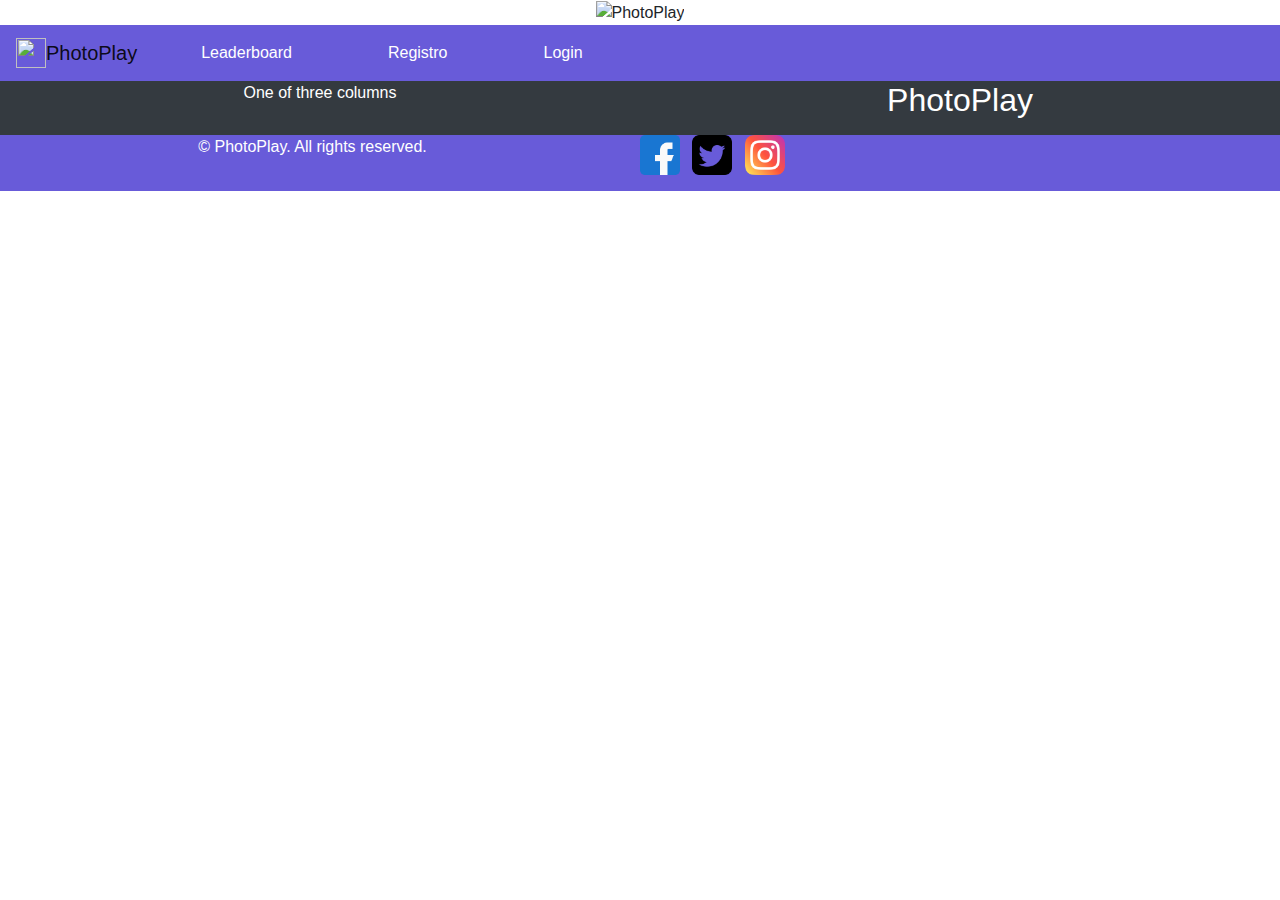
==== index.html @ 8ae7b1b5 "ygygfv" ====
<!DOCTYPE html>
<html lang="en">
<head>
    <meta charset="UTF-8">
    <meta name="viewport" content="width=device-width, initial-scale=1">
    <link rel="stylesheet" href="bootstrap/css/bootstrap.min.css">
    <link rel="preconnect" href="https://fonts.googleapis.com">
    <link rel="preconnect" href="https://fonts.gstatic.com" crossorigin>
    <link href="https://fonts.googleapis.com/css2?family=Jaro:opsz@6..72&display=swap" rel="stylesheet">
    <link rel="stylesheet" href="css/comun.css">
    <link rel="stylesheet" href="css/index.css">
</head>
<body class="text-center">

<header >
    <div class="logo">
        <img src="images/logo.png" alt="PhotoPlay">
    </div>
    <nav class="navbar navbar-expand-lg navbar-light" style="background-color: #685bd9;">
        
        <a class="navbar-brand" href="index.html"><img src="" width="30" height="30" class="d-inline-block align-top">PhotoPlay</a>
        <div clas="collapse navbar-collapse" id="navbarNav"></div>
            <ul class="navbar-nav mr-auto mt-2 mt-lg-0">
                
            
                <li class="nav-item px-5"><a class="text-white text-decoration-none"  href="leaderboard.html">Leaderboard</a></li>

                
                
                <li class="nav-item px-5"><a class="text-white text-decoration-none"  href="registro.html">Registro</a> </li>
                <li class="nav-item px-5"><a class="text-white text-decoration-none"  href="login.html">Login</a></li>
                
                
            </ul>
            <ul class="right">
                
            </ul>
        </div>
    </nav>
</header>
<main role="main" class="innercover">
    <div class="container-fluid bg-dark">
        <div class="row">
            <div class="col-md text-white">
              One of three columns
            </div>
            <div class="col-lg text-white">
              <h2>PhotoPlay</h2>
              <p></p>
            </div>
           
          </div>
    </div>

</main>

<footer class="footer bg-sucess text-center">
    <div class="row">
        <div class="col-md-6"><p>&copy; PhotoPlay. All rights reserved.</p></div>
        <ul class="list-inline footer-links">
            <li class="list-inline-item"><a href="#"><img width="40" height="40" src="/imagenes/facebook.png"></a></li>
            <li class="list-inline-item"><a href="#"><img width="40" height="40" src="/imagenes/signo-de-twitter.png"></a></li>
            <li class="list-inline-item"><a href="#"><img width="40" height="40" src="/imagenes/instagram.png"></a></li>
        </ul>
        
    </div>
</footer>
<script src="https://code.jquery.com/jquery-3.3.1.slim.min.js" integrity="sha384-q8i/X+965DzO0rT7abK41JStQIAqVgRVzpbzo5smXKp4YfRvH+8abtTE1Pi6jizo" crossorigin="anonymous"></script>
<script src="bootstrap/js/bootstrap.min.js"></script>

</body>
</html>
---- css/comun.css ----
.jaro {
  font-family: "Jaro", sans-serif;
  font-optical-sizing: auto;
  font-weight: 400;
  font-style: normal;
}

.footer{
  background-color: #685bd9;
  color:white;
  
}
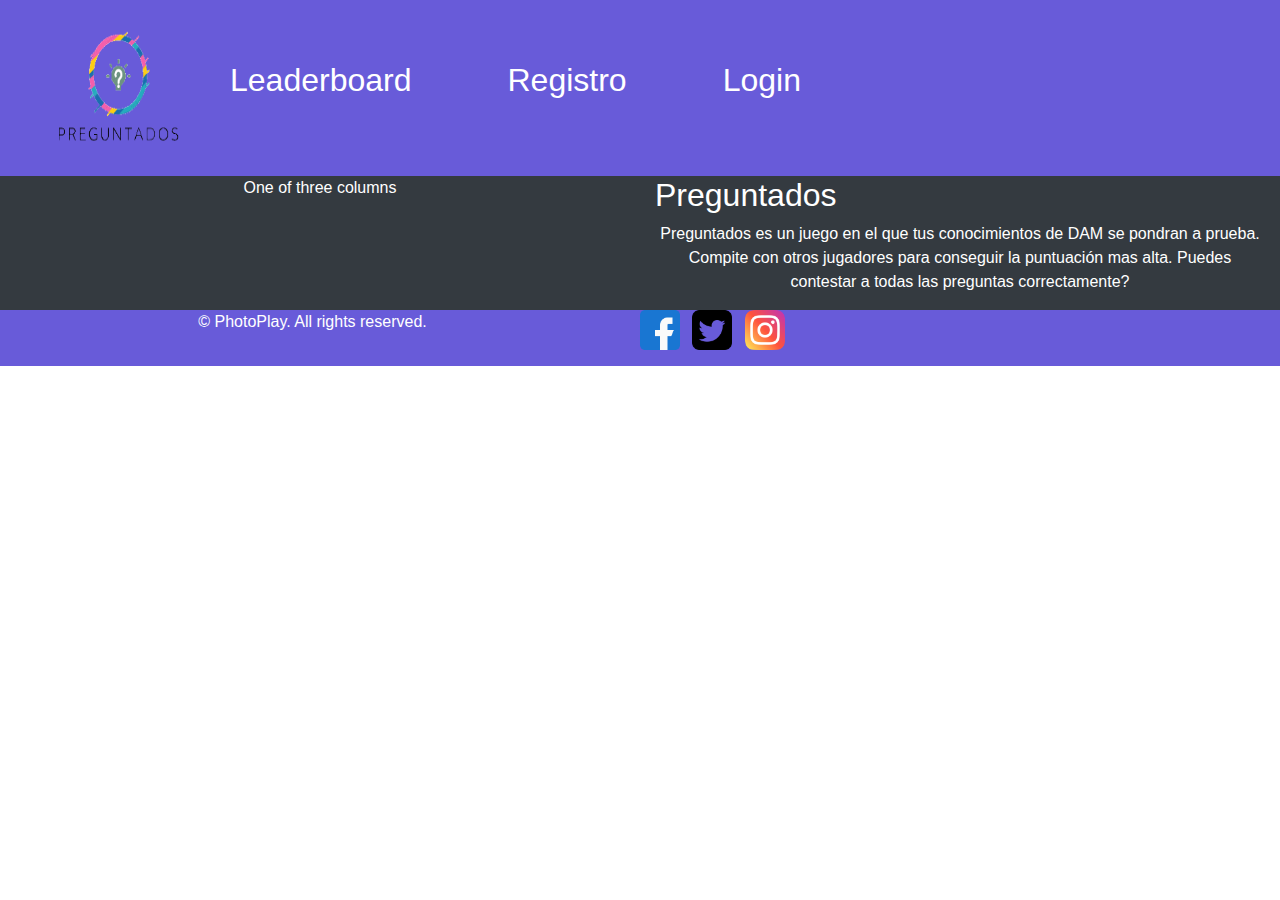
==== commit 7693410d: "mkmm" ====
--- a/index.html
+++ b/index.html
@@ -13,22 +13,17 @@
 <body class="text-center">
 
 <header >
-    <div class="logo">
-        <img src="images/logo.png" alt="PhotoPlay">
-    </div>
+    
     <nav class="navbar navbar-expand-lg navbar-light" style="background-color: #685bd9;">
         
-        <a class="navbar-brand" href="index.html"><img src="" width="30" height="30" class="d-inline-block align-top">PhotoPlay</a>
-        <div clas="collapse navbar-collapse" id="navbarNav"></div>
+        <a class="navbar-brand" href="index.html" ><img src="imagenes/preguntados2edit.png" id="logo-preguntados" width="150" height="150" class="d-inline-block align-center"></a>
+        <div clas="collapse navbar-collapse" id="navbarNav">
             <ul class="navbar-nav mr-auto mt-2 mt-lg-0">
                 
             
-                <li class="nav-item px-5"><a class="text-white text-decoration-none"  href="leaderboard.html">Leaderboard</a></li>
-
-                
-                
-                <li class="nav-item px-5"><a class="text-white text-decoration-none"  href="registro.html">Registro</a> </li>
-                <li class="nav-item px-5"><a class="text-white text-decoration-none"  href="login.html">Login</a></li>
+                <li class="nav-item px-5"><a class="text-white text-decoration-none " style="font-size: 200%"  href="leaderboard.html">Leaderboard</a></li>
+                <li class="nav-item px-5"><a class="text-white text-decoration-none" style="font-size: 200%"   href="registro.html">Registro</a> </li>
+                <li class="nav-item px-5"><a class="text-white text-decoration-none" style="font-size: 200%"   href="login.html">Login</a></li>
                 
                 
             </ul>
@@ -44,9 +39,11 @@
             <div class="col-md text-white">
               One of three columns
             </div>
-            <div class="col-lg text-white">
-              <h2>PhotoPlay</h2>
-              <p></p>
+            <div class="col-lg text-white text-wrap">
+              <h2 class="text-left text-decoration-underline">Preguntados</h2>
+              <p class="lh-lg">Preguntados es un juego en el que tus conocimientos de DAM se pondran a prueba. Compite con otros jugadores para conseguir la puntuación mas alta. 
+                Puedes contestar a todas las preguntas correctamente?
+              </p>
             </div>
            
           </div>
--- a/css/comun.css
+++ b/css/comun.css
@@ -1,4 +1,12 @@
-
+hr{
+  background-color:white;
+}
+h2,h3{
+  color: white;
+}
+#logo-preguntados{
+  margin-left: 20%;
+}
 
 
 .jaro {
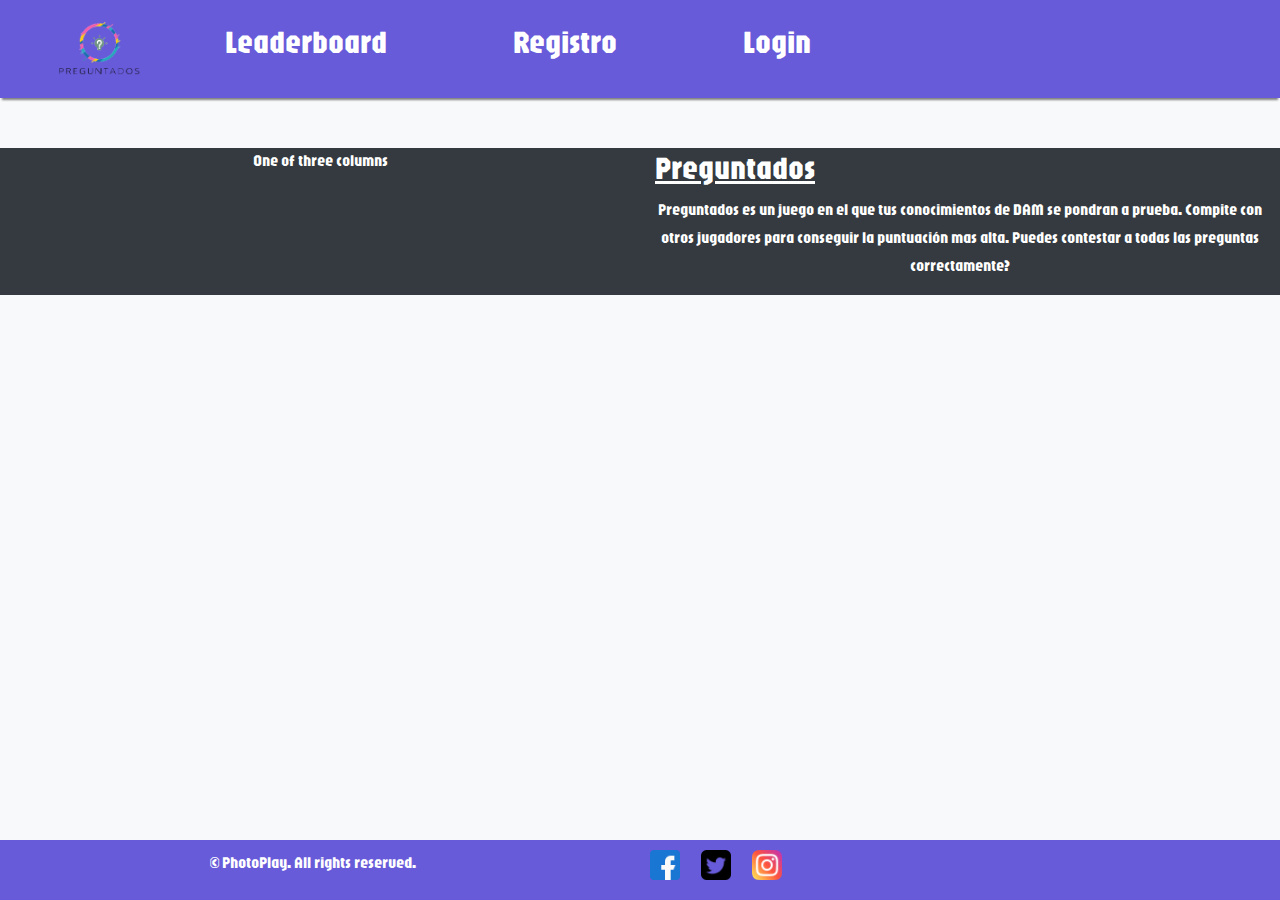
==== commit 6bfd959f: "adsad" ====
--- a/index.html
+++ b/index.html
@@ -22,8 +22,8 @@
                 
             
                 <li class="nav-item px-5"><a class="text-white text-decoration-none " style="font-size: 200%"  href="leaderboard.html">Leaderboard</a></li>
-                <li class="nav-item px-5"><a class="text-white text-decoration-none" style="font-size: 200%"   href="registro.html">Registro</a> </li>
-                <li class="nav-item px-5"><a class="text-white text-decoration-none" style="font-size: 200%"   href="login.html">Login</a></li>
+                <li class="nav-item px-5"><a class="text-white text-decoration-none" style="font-size: 200%"   href="registro.php">Registro</a> </li>
+                <li class="nav-item px-5"><a class="text-white text-decoration-none" style="font-size: 200%"   href="login.php">Login</a></li>
                 
                 
             </ul>
@@ -64,6 +64,7 @@
 </footer>
 <script src="https://code.jquery.com/jquery-3.3.1.slim.min.js" integrity="sha384-q8i/X+965DzO0rT7abK41JStQIAqVgRVzpbzo5smXKp4YfRvH+8abtTE1Pi6jizo" crossorigin="anonymous"></script>
 <script src="bootstrap/js/bootstrap.min.js"></script>
+<script src="js/jquery-3.7.1.min.js"></script>
 
 </body>
 </html>--- a/css/comun.css
+++ b/css/comun.css
@@ -1,3 +1,13 @@
+html {
+  height: 100%;
+  margin: 0;
+}
+body {
+  min-height: 100%;
+  margin: 0;
+}
+
+
 hr{
   background-color:white;
 }
@@ -16,9 +26,51 @@
   font-style: normal;
 }
 
-.footer{
+body {
+  font-family: 'Jaro', sans-serif;
+  background-color: #f8f9fa;
+  margin: 0;
+  padding: 0;
+}
+
+.navbar {
+  box-shadow: 0 4px 2px -2px gray;
+}
+
+.navbar-brand img {
+  width: 100px;
+  height: auto;
+}
+
+.navbar-nav .nav-item .nav-link {
+  font-size: 1.5rem;
+}
+
+.text-white {
+  color: #fff !important;
+}
+
+.bg-dark {
+  background-color: #343a40 !important;
+}
+
+.bg-sucess {
+  background-color: #685bd9 !important;
+}
+
+.footer {
+  padding: 1rem 0;
   background-color: #685bd9;
   color:white;
-  
 }
 
+.footer-links {
+  padding: 0;
+  margin: 0;
+  list-style: none;
+}
+
+.footer-links li {
+  display: inline;
+  margin: 0 10px;
+}--- a/css/index.css
+++ b/css/index.css
@@ -0,0 +1,48 @@
+html, body {
+    height: 100%;
+    margin: 0;
+    padding: 0;
+}
+
+body {
+    display: flex;
+    flex-direction: column;
+    min-height: 100vh;
+}
+
+header nav a {
+    font-size: 1.5rem;
+    padding: 15px;
+    color: #ffffff;
+    text-decoration: none;
+}
+
+header nav a:hover {
+    text-decoration: underline;
+}
+
+.innercover {
+    flex: 1;
+    padding: 50px 0;
+}
+
+.text-decoration-underline {
+    text-decoration: underline;
+}
+
+.lh-lg {
+    line-height: 1.75;
+}
+
+footer .footer-links a img {
+    width: 30px;
+    height: 30px;
+}
+
+.footer {
+    background-color: #000000; /* color de fondo para el pie de página */
+    padding: 10px 0;
+    width: 100%;
+    text-align: center;
+    margin-top: auto;
+}
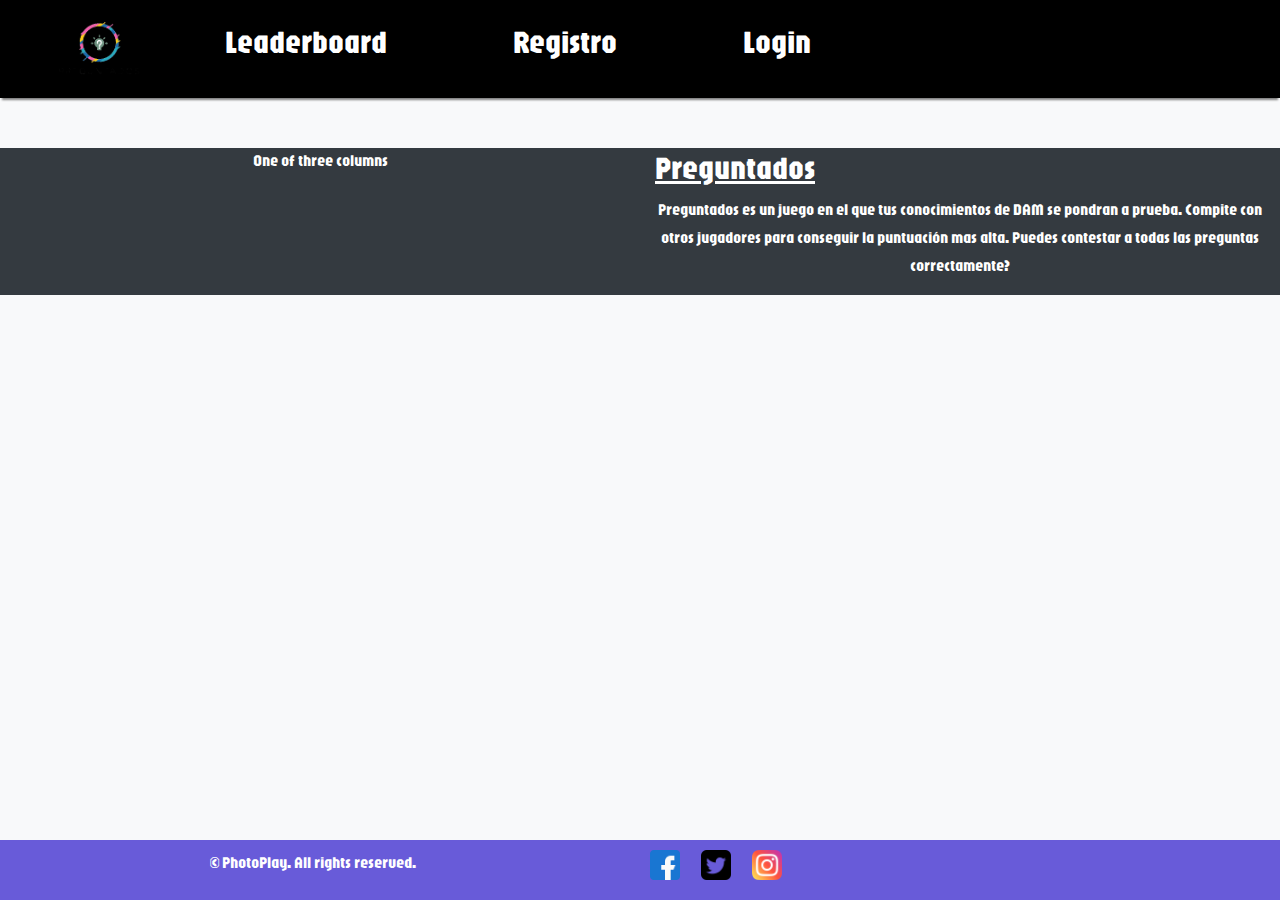
==== commit 5b9aa76b: "adsaw" ====
--- a/index.html
+++ b/index.html
@@ -14,7 +14,7 @@
 
 <header >
     
-    <nav class="navbar navbar-expand-lg navbar-light" style="background-color: #685bd9;">
+    <nav class="navbar navbar-expand-lg navbar-light" style="background-color: #000000;">
         
         <a class="navbar-brand" href="index.html" ><img src="imagenes/preguntados2edit.png" id="logo-preguntados" width="150" height="150" class="d-inline-block align-center"></a>
         <div clas="collapse navbar-collapse" id="navbarNav">
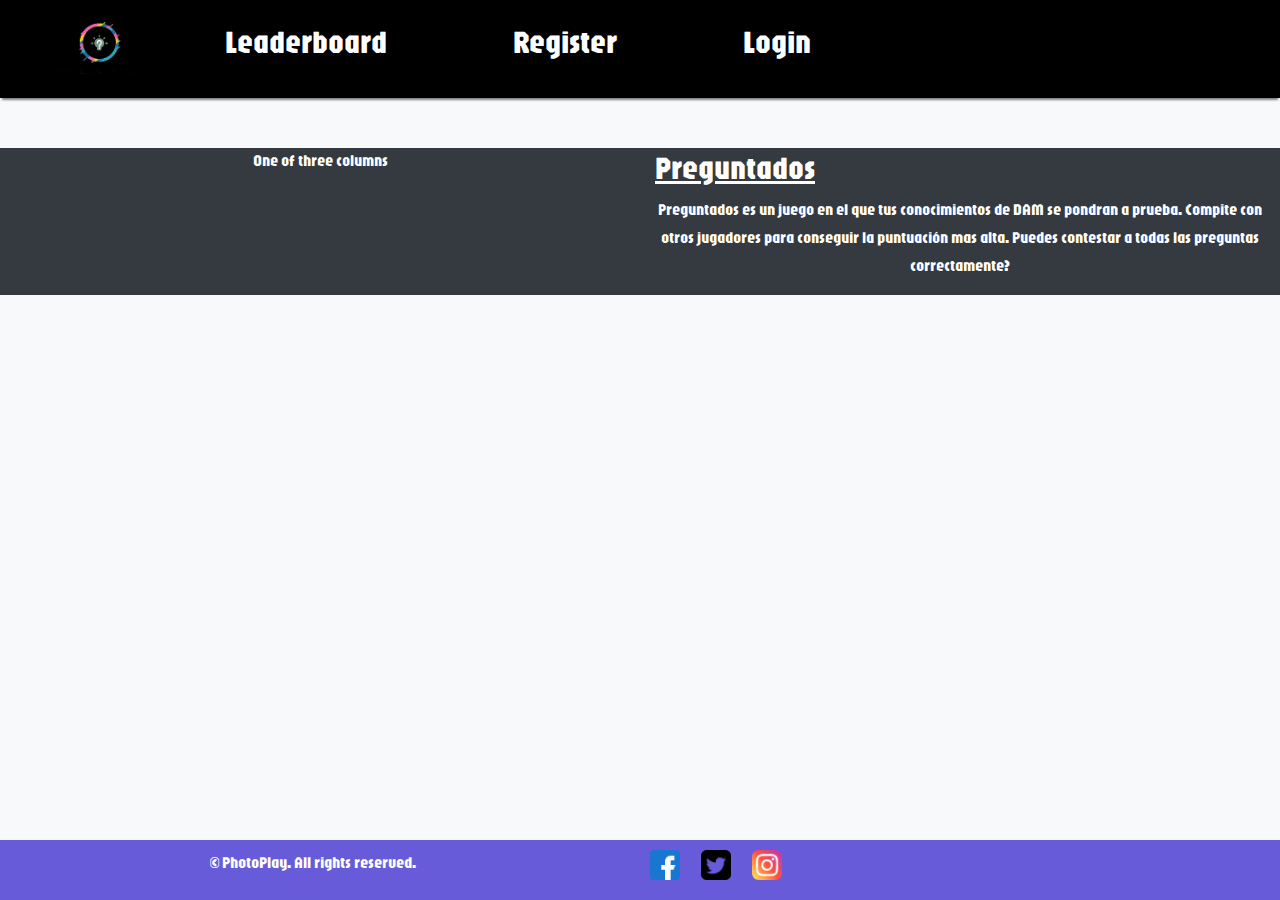
==== commit fddf0091: "fds" ====
--- a/index.html
+++ b/index.html
@@ -19,13 +19,9 @@
         <a class="navbar-brand" href="index.html" ><img src="imagenes/preguntados2edit.png" id="logo-preguntados" width="150" height="150" class="d-inline-block align-center"></a>
         <div clas="collapse navbar-collapse" id="navbarNav">
             <ul class="navbar-nav mr-auto mt-2 mt-lg-0">
-                
-            
                 <li class="nav-item px-5"><a class="text-white text-decoration-none " style="font-size: 200%"  href="leaderboard.html">Leaderboard</a></li>
-                <li class="nav-item px-5"><a class="text-white text-decoration-none" style="font-size: 200%"   href="registro.php">Registro</a> </li>
+                <li class="nav-item px-5"><a class="text-white text-decoration-none" style="font-size: 200%"   href="registro.php">Register</a> </li>
                 <li class="nav-item px-5"><a class="text-white text-decoration-none" style="font-size: 200%"   href="login.php">Login</a></li>
-                
-                
             </ul>
             <ul class="right">
                 
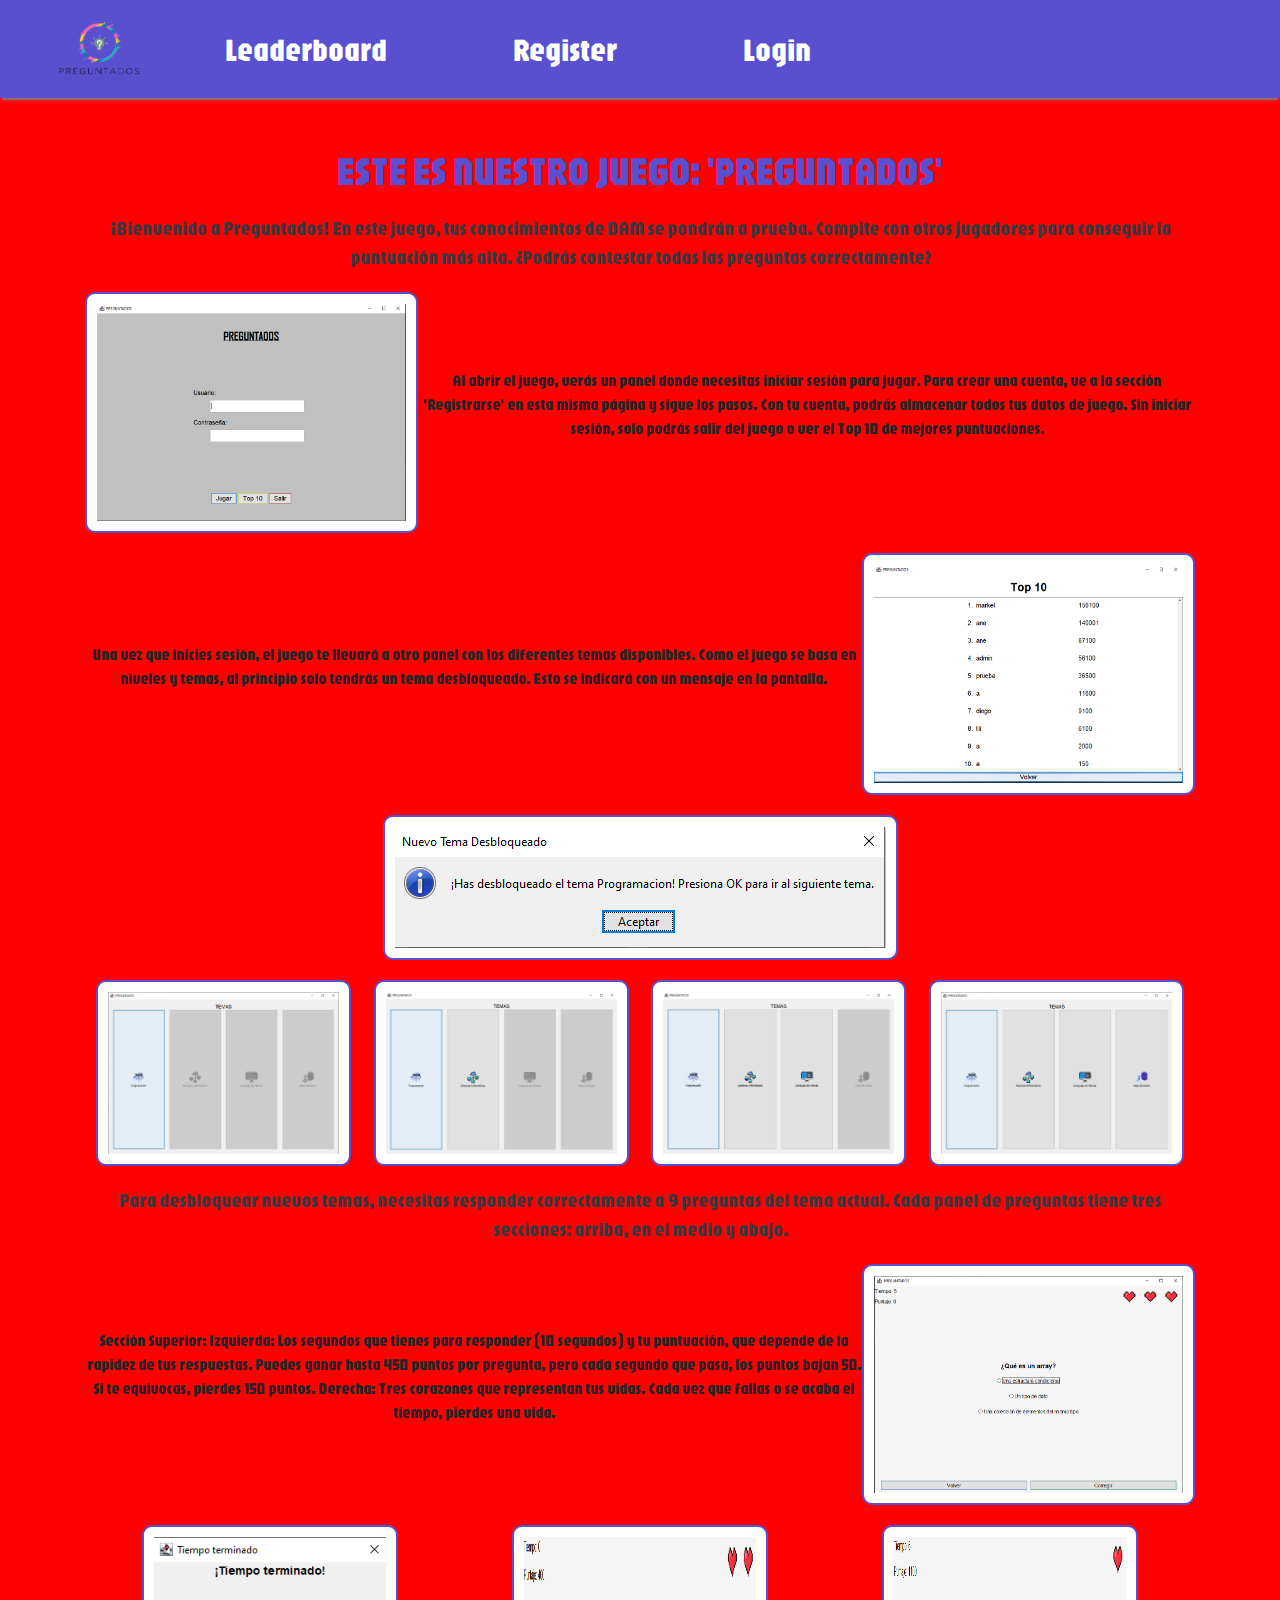
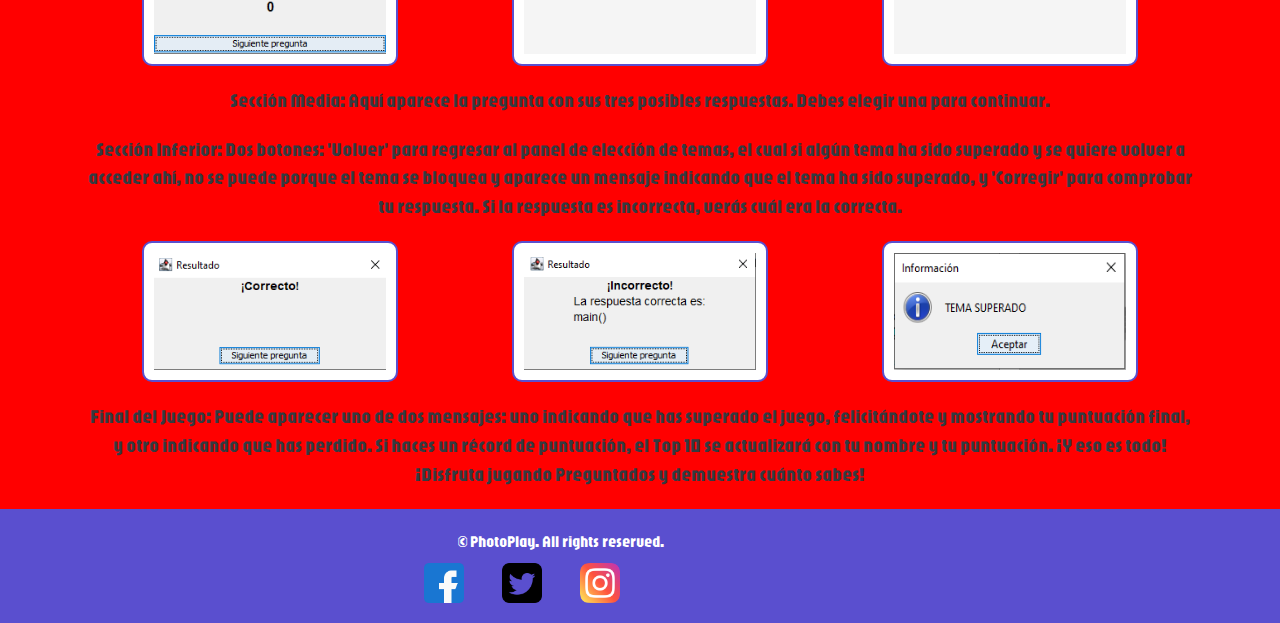
==== commit 7145ff48: "adasd" ====
--- a/index.html
+++ b/index.html
@@ -9,58 +9,93 @@
     <link href="https://fonts.googleapis.com/css2?family=Jaro:opsz@6..72&display=swap" rel="stylesheet">
     <link rel="stylesheet" href="css/comun.css">
     <link rel="stylesheet" href="css/index.css">
+    <title>Preguntados</title>
 </head>
 <body class="text-center">
 
-<header >
-    
-    <nav class="navbar navbar-expand-lg navbar-light" style="background-color: #000000;">
-        
-        <a class="navbar-brand" href="index.html" ><img src="imagenes/preguntados2edit.png" id="logo-preguntados" width="150" height="150" class="d-inline-block align-center"></a>
-        <div clas="collapse navbar-collapse" id="navbarNav">
+<header>
+    <nav class="navbar navbar-expand-lg navbar-light purple-bg">
+        <a class="navbar-brand" href="index.php"><img src="imagenes/preguntados2edit.png" id="logo-preguntados" width="150" height="150" class="d-inline-block align-center"></a>
+        <div class="collapse navbar-collapse" id="navbarNav">
             <ul class="navbar-nav mr-auto mt-2 mt-lg-0">
-                <li class="nav-item px-5"><a class="text-white text-decoration-none " style="font-size: 200%"  href="leaderboard.html">Leaderboard</a></li>
-                <li class="nav-item px-5"><a class="text-white text-decoration-none" style="font-size: 200%"   href="registro.php">Register</a> </li>
-                <li class="nav-item px-5"><a class="text-white text-decoration-none" style="font-size: 200%"   href="login.php">Login</a></li>
+                <li class="nav-item px-5"><a class="text-white text-decoration-none" style="font-size: 200%" href="leaderboard.php">Leaderboard</a></li>
+                <li class="nav-item px-5"><a class="text-white text-decoration-none" style="font-size: 200%" href="registro.php">Register</a></li>
+                <li class="nav-item px-5"><a class="text-white text-decoration-none" style="font-size: 200%" href="login.php">Login</a></li>
             </ul>
-            <ul class="right">
-                
-            </ul>
+            <ul class="right"></ul>
         </div>
     </nav>
 </header>
-<main role="main" class="innercover">
-    <div class="container-fluid bg-dark">
-        <div class="row">
-            <div class="col-md text-white">
-              One of three columns
-            </div>
-            <div class="col-lg text-white text-wrap">
-              <h2 class="text-left text-decoration-underline">Preguntados</h2>
-              <p class="lh-lg">Preguntados es un juego en el que tus conocimientos de DAM se pondran a prueba. Compite con otros jugadores para conseguir la puntuación mas alta. 
-                Puedes contestar a todas las preguntas correctamente?
-              </p>
-            </div>
-           
-          </div>
+
+<div class="container mt-5">
+    <div class="text-section">
+        <h1>ESTE ES NUESTRO JUEGO: 'PREGUNTADOS'</h1>
+        <p>¡Bienvenido a Preguntados! En este juego, tus conocimientos de DAM se pondrán a prueba. Compite con otros jugadores para conseguir la puntuación más alta. ¿Podrás contestar todas las preguntas correctamente?</p>
     </div>
+    <div class="image-left">
+       <img src="/Fotos/PanelInicial.PNG" alt="Panel Inicial">
+        <p>Al abrir el juego, verás un panel donde necesitas iniciar sesión para jugar. Para crear una cuenta, ve a la sección 'Registrarse' en esta misma página y sigue los pasos. Con tu cuenta, podrás almacenar todos tus datos de juego. Sin iniciar sesión, solo podrás salir del juego o ver el Top 10 de mejores puntuaciones.</p>
+    </div>
+    <div class="image-right">
+        <p>Una vez que inicies sesión, el juego te llevará a otro panel con los diferentes temas disponibles. Como el juego se basa en niveles y temas, al principio solo tendrás un tema desbloqueado. Esto se indicará con un mensaje en la pantalla.</p>
+        <img src="/Fotos/PanelTop10.PNG" alt="Panel Top 10">
+    </div>
+    <div class="image-centered">
+        <img src="/Fotos/Desbloqueo.PNG" alt="Desbloqueo">
+    </div>
+    <div class="image-group">
+        <img src="/Fotos/1TemasBloqueados.PNG" alt="Tema 1 Bloqueado">
+        <img src="/Fotos/2TemasBloqueados.PNG" alt="Tema 2 Bloqueado">
+        <img src="/Fotos/3TemasBloqueados.PNG" alt="Tema 3 Bloqueado">
+        <img src="/Fotos/4TemasBloqueados.PNG" alt="Tema 4 Bloqueado">
+    </div>
+    <div class="text-section">
+        <p>Para desbloquear nuevos temas, necesitas responder correctamente a 9 preguntas del tema actual. Cada panel de preguntas tiene tres secciones: arriba, en el medio y abajo.</p>
+    </div>
+    <div class="image-right">
+        <p>Sección Superior:
+            Izquierda: Los segundos que tienes para responder (10 segundos) y tu puntuación, que depende de la rapidez de tus respuestas. Puedes ganar hasta 450 puntos por pregunta, pero cada segundo que pasa, los puntos bajan 50. Si te equivocas, pierdes 150 puntos.
+            Derecha: Tres corazones que representan tus vidas. Cada vez que fallas o se acaba el tiempo, pierdes una vida.</p>
+        <img src="/Fotos/Pregunta.PNG" alt="Pregunta">
+    </div>
+    <div class="small-image-group">
+        <img src="/Fotos/TiempoTerminado.PNG" alt="Tiempo Terminado">
+        <img src="/Fotos/2 vidas.PNG" alt="2 Vidas">
+        <img src="/Fotos/1 vida.PNG" alt="1 Vida">
+    </div>
+    <div class="text-section">
+        <p>Sección Media:
+            Aquí aparece la pregunta con sus tres posibles respuestas. Debes elegir una para continuar.</p>
+        <p>Sección Inferior:
+            Dos botones: 'Volver' para regresar al panel de elección de temas, el cual si algún tema ha sido superado y se quiere volver a acceder ahí, no se puede porque el tema se bloquea y aparece un mensaje indicando que el tema ha sido superado, y 'Corregir' para comprobar tu respuesta. Si la respuesta es incorrecta, verás cuál era la correcta.</p>
+    </div>
+    <div class="small-image-group">
+        <img src="/Fotos/PreguntaCorrecta.PNG" alt="Pregunta Correcta">
+        <img src="/Fotos/PreguntaIncorrecta.PNG" alt="Pregunta Incorrecta">
+        <img src="/Fotos/TemaSuperado.PNG" alt="Tema Superado">
+    </div>
+    <div class="text-section">
+        <p>Final del Juego:
+            Puede aparecer uno de dos mensajes: uno indicando que has superado el juego, felicitándote y mostrando tu puntuación final, y otro indicando que has perdido. Si haces un récord de puntuación, el Top 10 se actualizará con tu nombre y tu puntuación.
+            ¡Y eso es todo! ¡Disfruta jugando Preguntados y demuestra cuánto sabes!</p>
+    </div>
+</div>
 
-</main>
-
-<footer class="footer bg-sucess text-center">
-    <div class="row">
-        <div class="col-md-6"><p>&copy; PhotoPlay. All rights reserved.</p></div>
-        <ul class="list-inline footer-links">
-            <li class="list-inline-item"><a href="#"><img width="40" height="40" src="/imagenes/facebook.png"></a></li>
-            <li class="list-inline-item"><a href="#"><img width="40" height="40" src="/imagenes/signo-de-twitter.png"></a></li>
-            <li class="list-inline-item"><a href="#"><img width="40" height="40" src="/imagenes/instagram.png"></a></li>
-        </ul>
-        
+<footer class="footer">
+    <div class="row text-center">
+        <div class="col-md-8">
+            <p>&copy; <?php echo date("Y"); ?> PhotoPlay. All rights reserved.</p>
+        </div>
+        <div class="footer-links">
+            <li class="list-inline-item"><a href="https://es-es.facebook.com/"><img width="40" height="40" src="/imagenes/facebook.png"></a></li>
+            <li class="list-inline-item"><a href="https://x.com/"><img width="40" height="40" src="/imagenes/signo-de-twitter.png"></a></li>
+            <li class="list-inline-item"><a href="https://www.instagram.com/"><img width="40" height="40" src="/imagenes/instagram.png"></a></li>
+        </div>
     </div>
 </footer>
+
 <script src="https://code.jquery.com/jquery-3.3.1.slim.min.js" integrity="sha384-q8i/X+965DzO0rT7abK41JStQIAqVgRVzpbzo5smXKp4YfRvH+8abtTE1Pi6jizo" crossorigin="anonymous"></script>
 <script src="bootstrap/js/bootstrap.min.js"></script>
 <script src="js/jquery-3.7.1.min.js"></script>
-
 </body>
-</html>+</html>
--- a/css/comun.css
+++ b/css/comun.css
@@ -73,4 +73,152 @@
 .footer-links li {
   display: inline;
   margin: 0 10px;
-}+}
+
+
+
+html, body {
+  height: 100%;
+  margin: 0;
+  padding: 0;
+  font-family: 'Jaro', sans-serif;
+  background-color: red;
+}
+
+body {
+  display: flex;
+  flex-direction: column;
+  min-height: 100vh;
+}
+
+header nav a {
+  font-size: 1.5rem;
+  padding: 15px;
+  color: #ffffff;
+  text-decoration: none;
+}
+
+header nav a:hover {
+  text-decoration: underline;
+}
+
+.navbar {
+  background-color: #5a4fcf; /* Purple background for the navbar */
+  box-shadow: 0 4px 2px -2px gray;
+}
+
+.navbar-brand img {
+  width: 100px;
+  height: auto;
+}
+
+.navbar-nav .nav-item .nav-link {
+  font-size: 1.5rem;
+}
+
+.text-white {
+  color: #fff !important;
+}
+
+.innercover {
+  flex: 1;
+  padding: 50px 0;
+}
+
+.text-decoration-underline {
+  text-decoration: underline;
+}
+
+.lh-lg {
+  line-height: 1.75;
+}
+
+.container {
+  display: flex;
+  flex-wrap: wrap;
+  margin-top: 20px;
+}
+
+.text-section h1 {
+  color: #5a4fcf; /* Purple color for headings */
+  margin-bottom: 20px;
+}
+
+.text-section p {
+  font-size: 1.2rem;
+  color: #343a40;
+  margin-bottom: 20px;
+}
+
+.image-left, .image-right, .image-centered, .image-group, .small-image-group {
+  width: 100%;
+  margin-bottom: 20px;
+}
+
+.image-left, .image-right {
+  display: flex;
+  align-items: center;
+  justify-content: space-between;
+}
+
+.image-left img, .image-right img {
+  max-width: 30%;
+  border: 2px solid #5a4fcf;
+  border-radius: 10px;
+  padding: 10px;
+  background-color: #fff;
+}
+
+.image-centered img {
+  max-width: 100%;
+  height: auto;
+  border: 2px solid #5a4fcf;
+  border-radius: 10px;
+  padding: 10px;
+  background-color: #fff;
+}
+
+.image-group, .small-image-group {
+  display: flex;
+  justify-content: space-around;
+}
+
+.image-group img, .small-image-group img {
+  max-width: 23%;
+  border: 2px solid #5a4fcf;
+  border-radius: 10px;
+  padding: 10px;
+  background-color: #fff;
+}
+
+.footer {
+  background-color: #5a4fcf; /* Purple background for the footer */
+  padding: 20px 0;
+  width: 100%;
+  text-align: center;
+  margin-top: auto;
+  color: #fff;
+  display: flex;
+  flex-direction: column;
+  justify-content: center;
+  align-items: center;
+}
+
+.footer-links {
+  display: flex;
+  justify-content: center;
+  padding-top: 10px;
+}
+
+.footer-links a {
+  margin: 0 10px;
+}
+
+.footer-links a img {
+  width: 40px;
+  height: 40px;
+}
+
+.footer p {
+  margin: 0;
+}
--- a/css/index.css
+++ b/css/index.css
@@ -2,6 +2,7 @@
     height: 100%;
     margin: 0;
     padding: 0;
+    font-family: 'Jaro', sans-serif;
 }
 
 body {
@@ -21,6 +22,24 @@
     text-decoration: underline;
 }
 
+.navbar {
+    background-color: #5a4fcf; /* Purple background for the navbar */
+    box-shadow: 0 4px 2px -2px gray;
+}
+
+.navbar-brand img {
+    width: 100px;
+    height: auto;
+}
+
+.navbar-nav .nav-item .nav-link {
+    font-size: 1.5rem;
+}
+
+.text-white {
+    color: #fff !important;
+}
+
 .innercover {
     flex: 1;
     padding: 50px 0;
@@ -34,15 +53,92 @@
     line-height: 1.75;
 }
 
-footer .footer-links a img {
-    width: 30px;
-    height: 30px;
+.container {
+    display: flex;
+    flex-wrap: wrap;
+    margin-top: 20px;
+}
+
+.text-section h1 {
+    color: #5a4fcf; /* Purple color for headings */
+    margin-bottom: 20px;
+}
+
+.text-section p {
+    font-size: 1.2rem;
+    color: #343a40;
+    margin-bottom: 20px;
+}
+
+.image-left, .image-right, .image-centered, .image-group, .small-image-group {
+    width: 100%;
+    margin-bottom: 20px;
+}
+
+.image-left, .image-right {
+    display: flex;
+    align-items: center;
+    justify-content: space-between;
+}
+
+.image-left img, .image-right img {
+    max-width: 30%;
+    border: 2px solid #5a4fcf;
+    border-radius: 10px;
+    padding: 10px;
+    background-color: #fff;
+}
+
+.image-centered img {
+    max-width: 100%;
+    height: auto;
+    border: 2px solid #5a4fcf;
+    border-radius: 10px;
+    padding: 10px;
+    background-color: #fff;
+}
+
+.image-group, .small-image-group {
+    display: flex;
+    justify-content: space-around;
+}
+
+.image-group img, .small-image-group img {
+    max-width: 23%;
+    border: 2px solid #5a4fcf;
+    border-radius: 10px;
+    padding: 10px;
+    background-color: #fff;
 }
 
 .footer {
-    background-color: #000000; /* color de fondo para el pie de página */
-    padding: 10px 0;
+    background-color: #5a4fcf; /* Purple background for the footer */
+    padding: 20px 0;
     width: 100%;
     text-align: center;
     margin-top: auto;
+    color: #fff;
+    display: flex;
+    flex-direction: column;
+    justify-content: center;
+    align-items: center;
 }
+
+.footer-links {
+    display: flex;
+    justify-content: center;
+    padding-top: 10px;
+}
+
+.footer-links a {
+    margin: 0 10px;
+}
+
+.footer-links a img {
+    width: 40px;
+    height: 40px;
+}
+
+.footer p {
+    margin: 0;
+}
